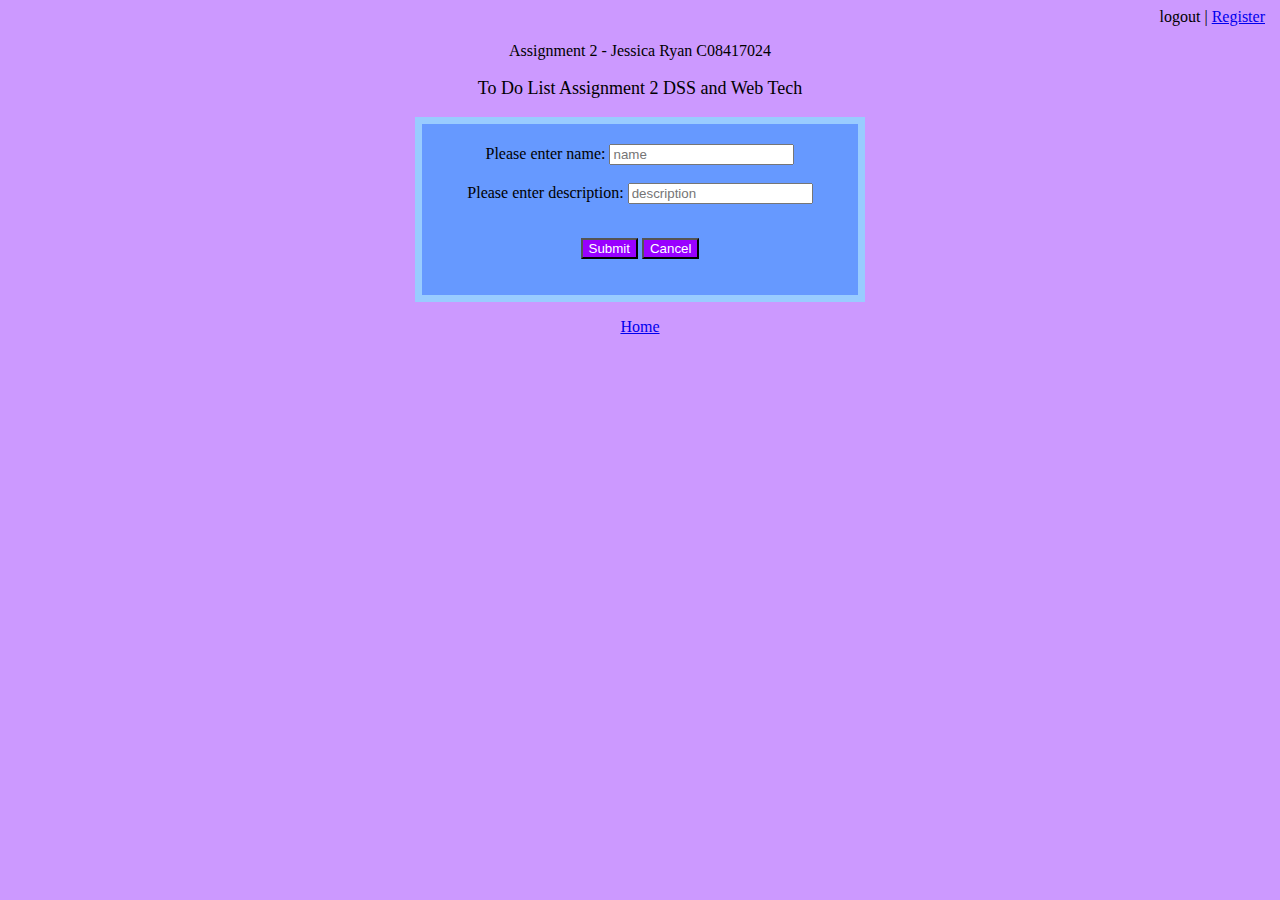
==== Assignment2Jessie/src/main/webapp/addTodo.html @ 65e56bad "todo stuff started" ====
<!DOCTYPE html>
<html>
	<head>
		<meta content="text/html; charset=utf-8" http-equiv="Content-Type">
		<meta content="en-ie" http-equiv="Content-Language">
		<title>Assignment 2 DSS & Web Tech</title>
		<script src="js/resources/jquery-1.7.1.min.js" type="text/javascript"></script>
		<link href="css/myStylesheet.css" rel="stylesheet" type="text/css">
		<script src="js/app.js" type="text/javascript"></script>
		<script src="js/login.js" type="text/javascript"></script>
		<link rel="icon" type="image/ico" href="images/titleIco.ico">
		<script>
		
			function addButtonListeners(){
				var registerButton = document.getElementById("registerButton");
				registerButton.addEventListener("click", function(){ register(); }, false);
				var cancelButton = document.getElementById("cancelButton");
				cancelButton.addEventListener("click", function(){ cancel(); }, false);
			}

			function register(){
				$("#info").text("");
				if(document.getElementById("name").value == ""){
					$("#info").text("You may not leave name field blank!"); 
					return;	
				}
				if(document.getElementById("description").value == ""){
					$("#info").text("You may not leave description field blank!");
					return;
				}
				else{	
					var name = document.getElementById("name").value;
					var description = document.getElementById("description").value;
					$("#validate-status").text("");
					var currentUserName = localStorage.getItem("currentUserName", data[0]);
					alert(member);
					alert(currentUserName[0]);
					var todoData = {
							"name":document.getElementById("name").value,
							"description":document.getElementById("description").value
						};
					$("#info").text("registering item");
					registerTodo(todoData);
					if(document.getElementById("info").value == "todo registered"){
						cancel();
					}
				}
			}

			function cancel(){
				document.getElementById("name").value = "";
				document.getElementById("description").value = "";
				$("#info").text("");
			}
			
		</script>
	</head>
	
	<body class="body" onload="addButtonListeners()">
		<p class="logging">logout | <a href="register.html">Register</a></p>
		<p id="heading">Assignment 2 - Jessica Ryan C08417024</p>
		<p id="welcome" class="heading">To Do List Assignment 2 DSS and Web Tech</p>
		<form class="form" id="myForm">
			<label id="formLabel">Please enter name: </label>
			<input id="name" name="name" type="text" placeholder="name" required="required"><br><br>
			<label id="formLabel">Please enter description: </label>
			<input id="description" name="description" type="text"  placeholder="description" required="required"><br><br>
			<p id="validate-status"> </p>
			<input id="registerButton" name="register" type="button" value="Submit" class="button">
			<input id="cancelButton" name="cancel" type="button" value="Cancel" class="button">
			<p id="info"></p>
		</form>
		<p id="navigation"><a href="index.html">Home</a></p>
	</body>
</html>
---- Assignment2Jessie/src/main/webapp/css/myStylesheet.css ----
﻿.heading {
//	color:white;
	text-align:center;
	font-size:large;
}

.body{
	background-color:#CC99FF;
	text-align:center;
	font-family:"Comic Sans MS";
}

.button {
//	margin-left:300px;
	margin-right:auto;
	color:white;
	background-color: #9900FF;
}

.logging{
	text-align:right;
	margin-top:5px;
	margin-bottom:auto;
	margin-left:auto;
	margin-right:7px;
}

.form{
	text-align:center;
	background-color:#6699FF;
	padding-top:20px;
	padding-bottom:20px;
	margin-left:auto;
	margin-right:auto;
	width:436px;
	border:7px;
	border-style:solid;
	border-color:#99CCFF;
}

.table{
	text-align:center;
	margin:auto auto auto auto;
	border-style:inset;
	border-color:#99CCFF;
	background:#6699FF;
	border-width:7px;
	table-layout:auto;
}

.insideTable{
	background:#CC99FF;
}
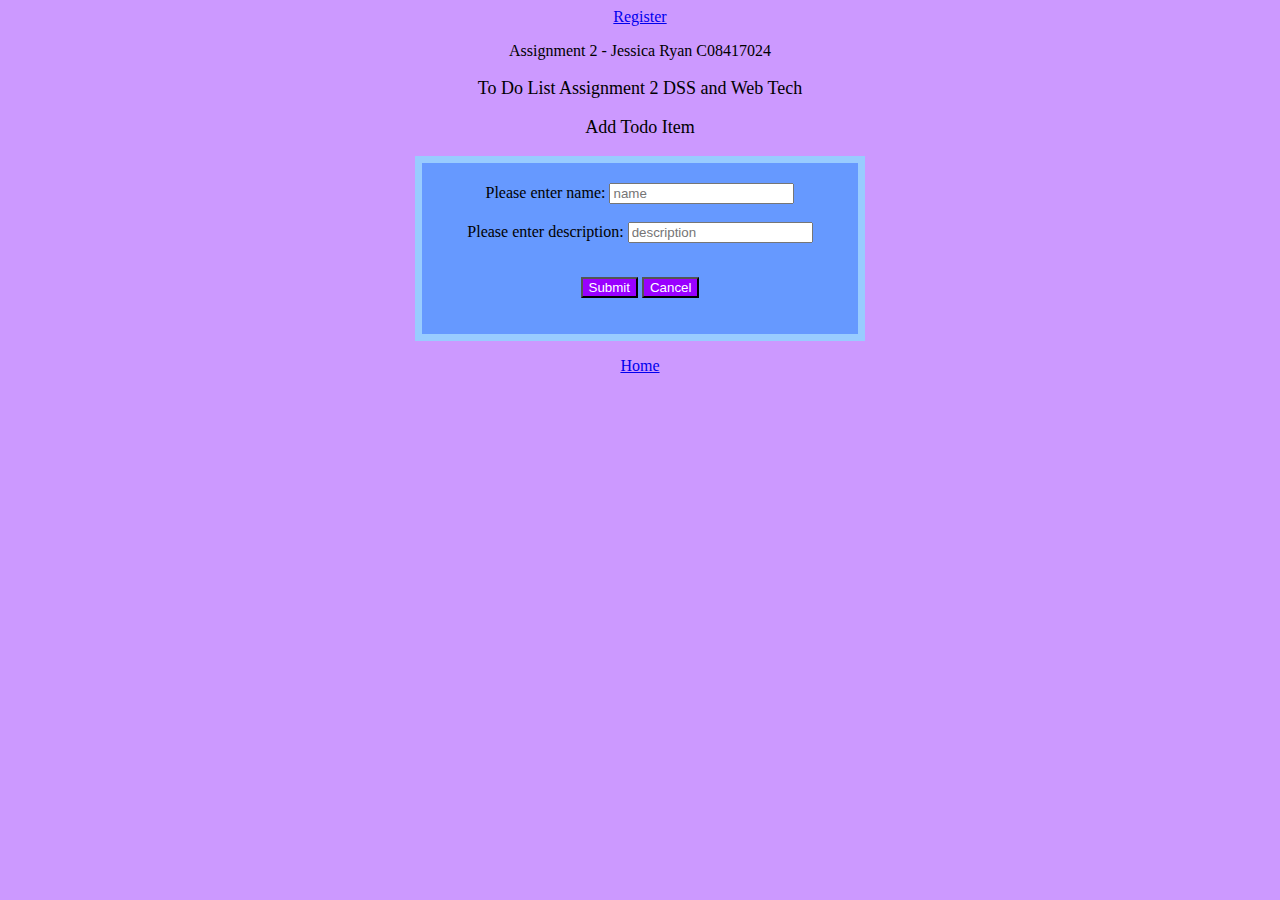
==== commit f9ed7d23: "logout functioning" ====
--- a/Assignment2Jessie/src/main/webapp/addTodo.html
+++ b/Assignment2Jessie/src/main/webapp/addTodo.html
@@ -10,14 +10,20 @@
 		<script src="js/login.js" type="text/javascript"></script>
 		<link rel="icon" type="image/ico" href="images/titleIco.ico">
 		<script>
-		
+			var currentUserName = localStorage.getItem("currentUserName");
+			if(currentUserName == null){
+				logout();
+				return;
+			}
+			
 			function addButtonListeners(){
 				var registerButton = document.getElementById("registerButton");
 				registerButton.addEventListener("click", function(){ register(); }, false);
 				var cancelButton = document.getElementById("cancelButton");
 				cancelButton.addEventListener("click", function(){ cancel(); }, false);
+				loginLogout();
 			}
-
+			
 			function register(){
 				$("#info").text("");
 				if(document.getElementById("name").value == ""){
@@ -32,21 +38,23 @@
 					var name = document.getElementById("name").value;
 					var description = document.getElementById("description").value;
 					$("#validate-status").text("");
-					var currentUserName = localStorage.getItem("currentUserName", data[0]);
-					alert(member);
-					alert(currentUserName[0]);
-					var todoData = {
-							"name":document.getElementById("name").value,
-							"description":document.getElementById("description").value
-						};
+					var currentUserName = localStorage.getItem("currentUserName");
+					alert(currentUserName);
+					
+					getMemberAndRegisterTodo(currentUserName, document.getElementById("name").value, document.getElementById("description").value);
+					
+					//var todoData = {
+					//		"name":document.getElementById("name").value,
+					//		"description":document.getElementById("description").value
+					//	};
 					$("#info").text("registering item");
-					registerTodo(todoData);
+					//registerTodo(todoData);
 					if(document.getElementById("info").value == "todo registered"){
 						cancel();
 					}
 				}
 			}
-
+			
 			function cancel(){
 				document.getElementById("name").value = "";
 				document.getElementById("description").value = "";
@@ -57,9 +65,10 @@
 	</head>
 	
 	<body class="body" onload="addButtonListeners()">
-		<p class="logging">logout | <a href="register.html">Register</a></p>
+		<p class="logging"><div id="loginLogout" onclick="logout()"></div><a href="register.html">Register</a></p>
 		<p id="heading">Assignment 2 - Jessica Ryan C08417024</p>
 		<p id="welcome" class="heading">To Do List Assignment 2 DSS and Web Tech</p>
+		<p id="heading" class = "heading">Add Todo Item</p>
 		<form class="form" id="myForm">
 			<label id="formLabel">Please enter name: </label>
 			<input id="name" name="name" type="text" placeholder="name" required="required"><br><br>
@@ -70,6 +79,6 @@
 			<input id="cancelButton" name="cancel" type="button" value="Cancel" class="button">
 			<p id="info"></p>
 		</form>
-		<p id="navigation"><a href="index.html">Home</a></p>
+		<p id="navigation"><a href="Home.html">Home</a></p>
 	</body>
 </html>